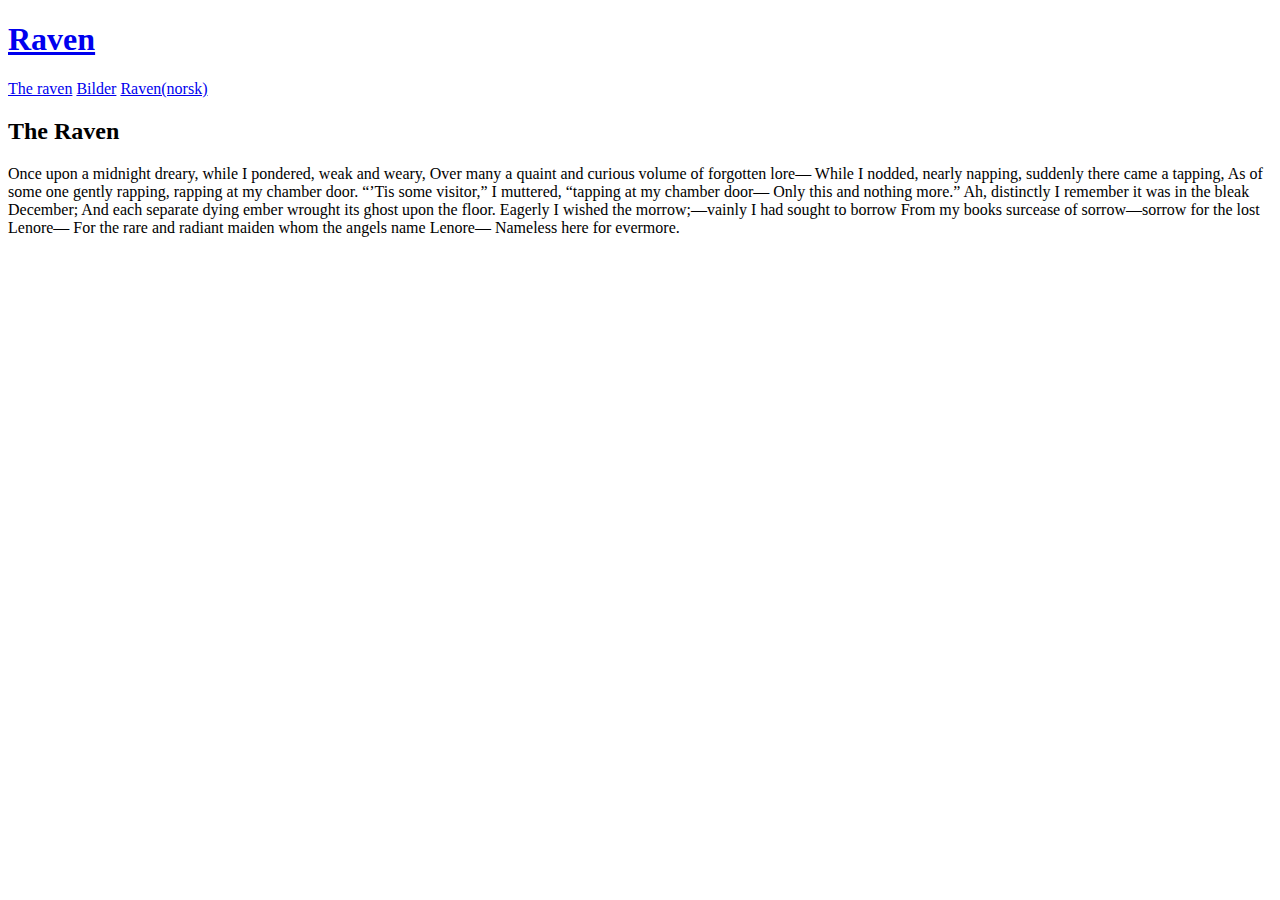
==== html/Raven.html @ d1565d08 "jonas sine sider" ====
<!DOCTYPE html>
<html lang="en" dir="ltr">

<head>
  <meta charset="utf-8">
  <title>The Raven Haven</title>
</head>

<body>

  <div class="navbar">
    <a href="home.html">
      <h1>Raven</h1>
    </a>
    <a href="raven.html">The raven</a>
    <a href="bilder.html">Bilder</a>
    <a href="ravn.html">Raven(norsk)</a>
  </div>

  <h2> The Raven </h2>
  <p> Once upon a midnight dreary, while I pondered, weak and weary,
    Over many a quaint and curious volume of forgotten lore—
    While I nodded, nearly napping, suddenly there came a tapping,
    As of some one gently rapping, rapping at my chamber door.
    “’Tis some visitor,” I muttered, “tapping at my chamber door—
    Only this and nothing more.”

    Ah, distinctly I remember it was in the bleak December;
    And each separate dying ember wrought its ghost upon the floor.
    Eagerly I wished the morrow;—vainly I had sought to borrow
    From my books surcease of sorrow—sorrow for the lost Lenore—
    For the rare and radiant maiden whom the angels name Lenore—
    Nameless here for evermore.
  </p>


</body>

</html>
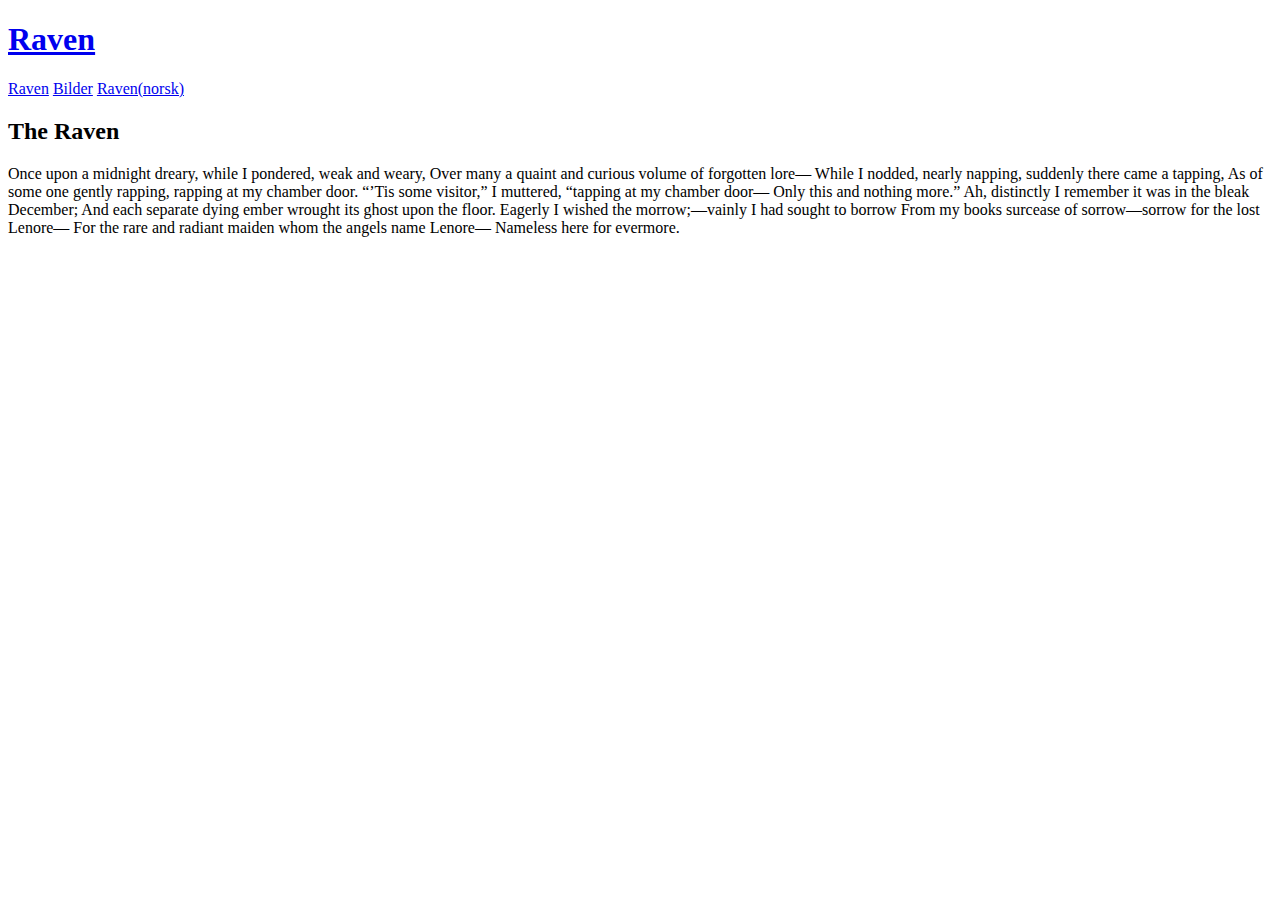
==== commit 9a66af43: "fix på html links" ====
--- a/html/Raven.html
+++ b/html/Raven.html
@@ -9,13 +9,11 @@
 <body>
 
   <div class="navbar">
-    <a href="home.html">
-      <h1>Raven</h1>
-    </a>
-    <a href="raven.html">The raven</a>
-    <a href="bilder.html">Bilder</a>
-    <a href="ravn.html">Raven(norsk)</a>
-  </div>
+    <a href="index.html"><h1>Raven</h1></a>
+    <a href="../The_Raven_Haven/html/Raven.html">Raven</a>
+    <a href="../The_Raven_Haven/html/Bilder.html">Bilder</a>
+    <a href="../The_Raven_Haven/html/Ravn.html">Raven(norsk)</a>
+  </div>  
 
   <h2> The Raven </h2>
   <p> Once upon a midnight dreary, while I pondered, weak and weary,
